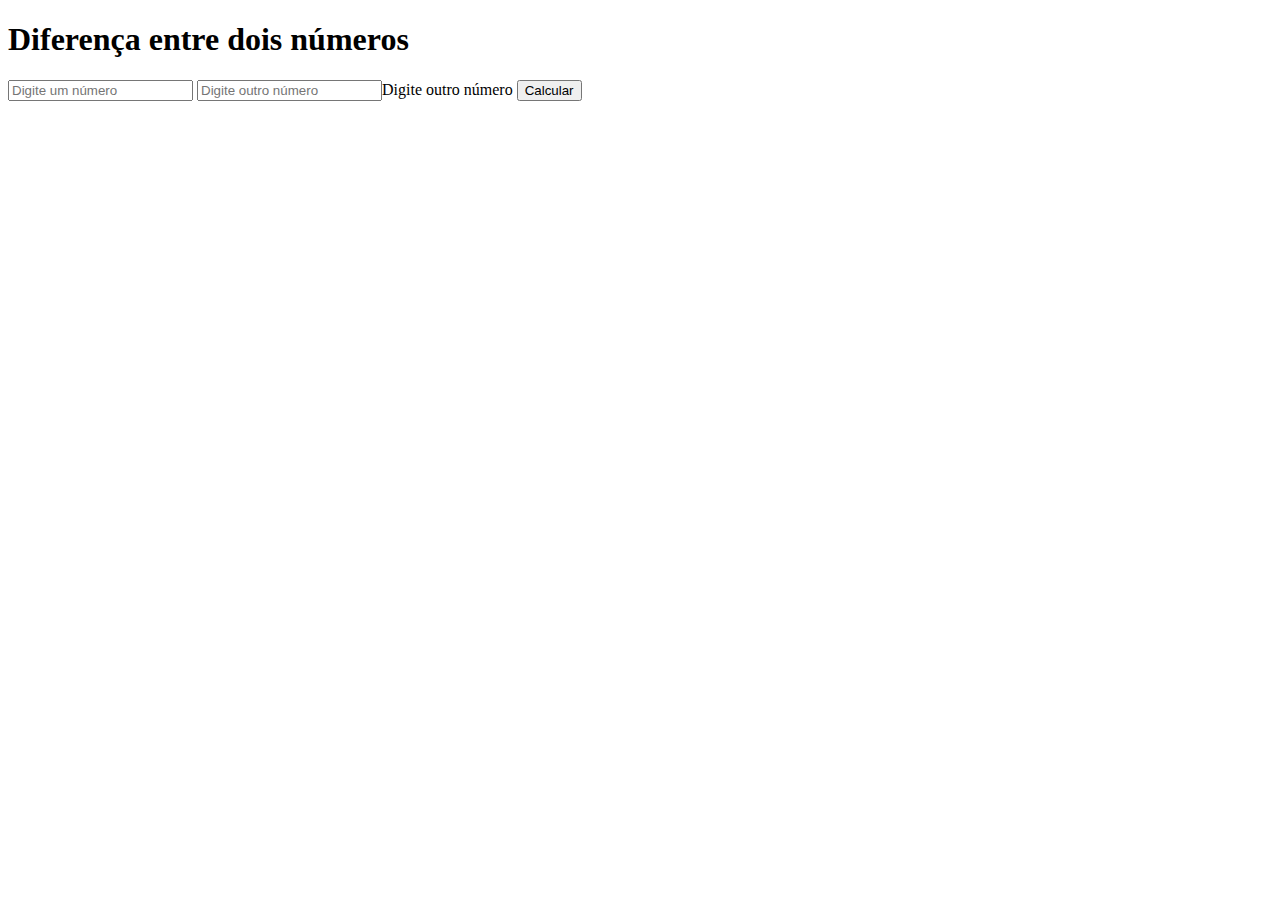
==== exA/index.html @ b04917cb "atualizaçoes" ====
<!DOCTYPE html>
<html lang="pt-BR">
<head>
    <meta charset="UTF-8">
    <meta http-equiv="X-UA-Compatible" content="IE=edge">
    <meta name="viewport" content="width=device-width, initial-scale=1.0">
    <script src="./app.js" defer></script>
    <link rel="stylesheet" href="./style.css">
    <title>Subtração</title>
</head>
<body>
    <main>
        <div class="conteiner">
            <form id="sub-form">
                <h1> Diferença entre dois números </h1>
                <input type="number" id="num1" placeholder="Digite um número"> 
                <input type="number" id="num2" placeholder="Digite outro número">Digite outro número
                <button type="button"id="botao"> Calcular </button>
                <div id="result" class="result"></div>
            </form>
        </div>  
    </main>
</body>
</html>
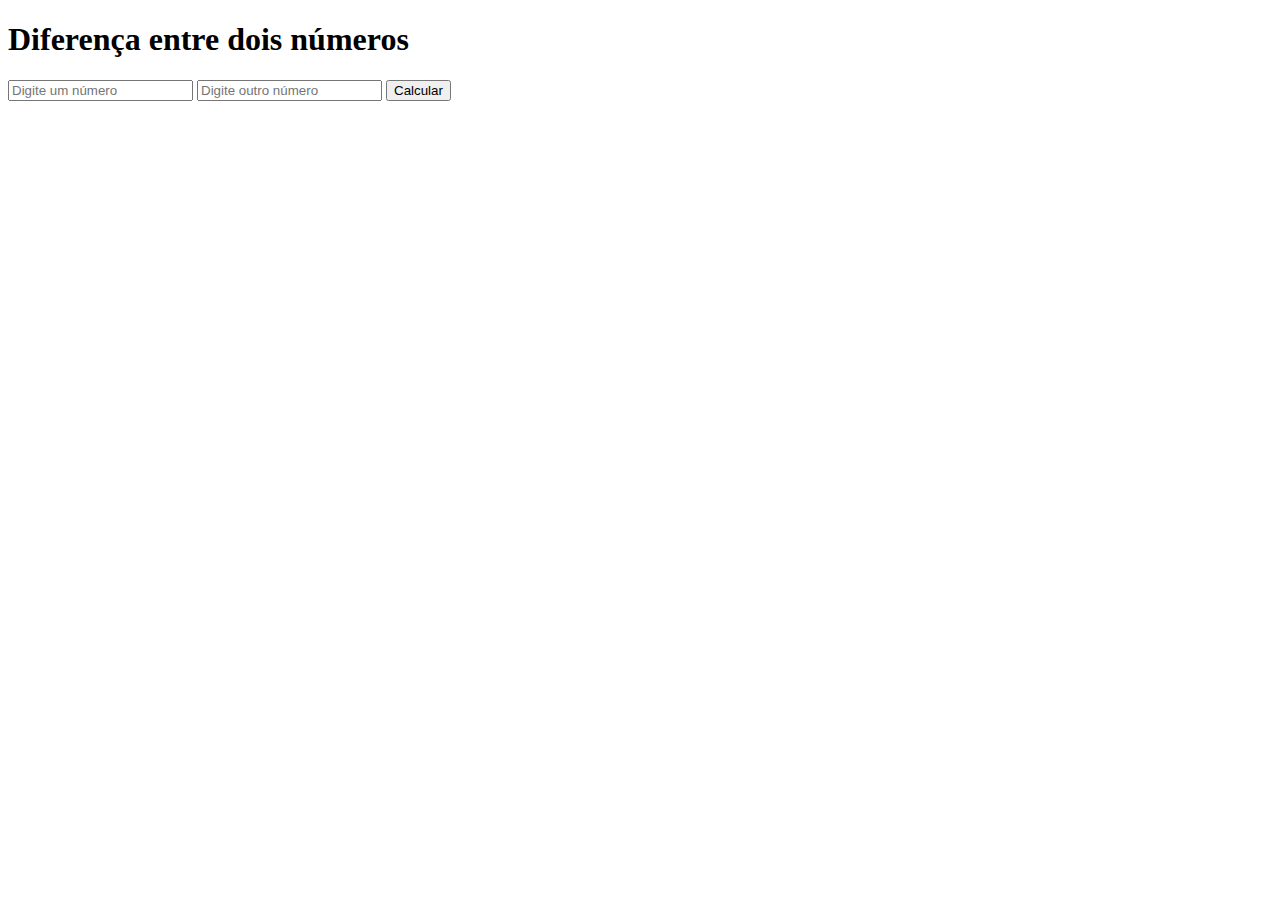
==== commit fb69fb00: "corrections 👻" ====
--- a/exA/index.html
+++ b/exA/index.html
@@ -14,7 +14,7 @@
             <form id="sub-form">
                 <h1> Diferença entre dois números </h1>
                 <input type="number" id="num1" placeholder="Digite um número"> 
-                <input type="number" id="num2" placeholder="Digite outro número">Digite outro número
+                <input type="number" id="num2" placeholder="Digite outro número">
                 <button type="button"id="botao"> Calcular </button>
                 <div id="result" class="result"></div>
             </form>
